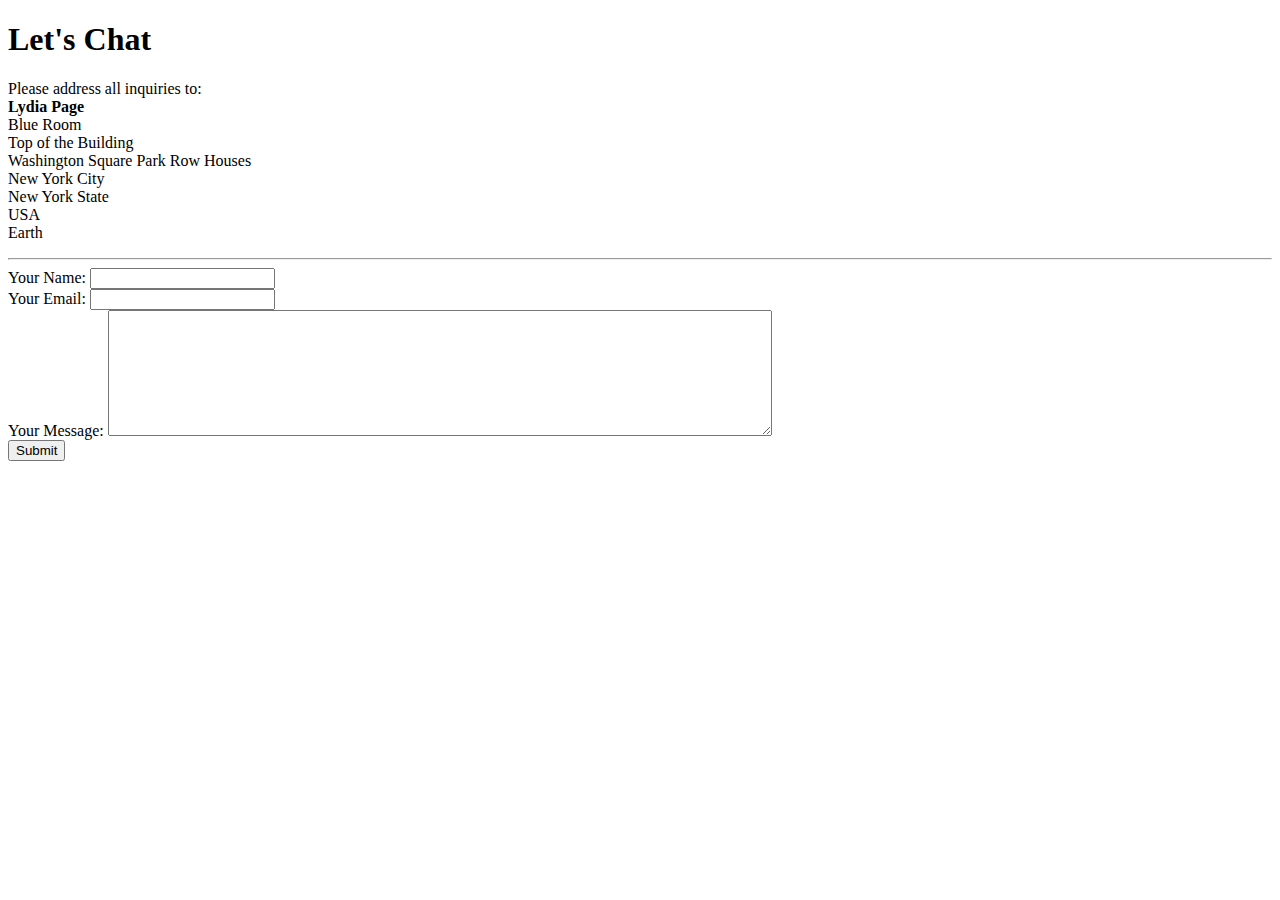
==== contact.html @ e16265e7 "Add initial CV files" ====
<!DOCTYPE html>
<html lang="en" dir="ltr">
  <head>
    <meta charset="utf-8">
    <title>Contact Info</title>
  </head>
  <body>
<h1>Let's Chat</h1>
    <p>
      Please address all inquiries to:
      <br /><strong>Lydia Page</strong>
      <br />Blue Room
      <br />Top of the Building
      <br />Washington Square Park Row Houses
      <br />New York City
      <br />New York State
      <br />USA
      <br />Earth
      </p>
<hr>
<form action="mailto:lydiapage7@gmail.com" method="post" enctype="text/plain">
  <label for="yourName">Your Name:</label>
  <input type="text"> <br>
  <label for="yourEmail">Your Email:</label>
  <input type="email"> <br>
  <label for="yourMessage">Your Message:</label>
  <textarea name="Message" rows="8" cols="80"></textarea> <br>
  <input type="submit">
</form>
  </body>
</html>
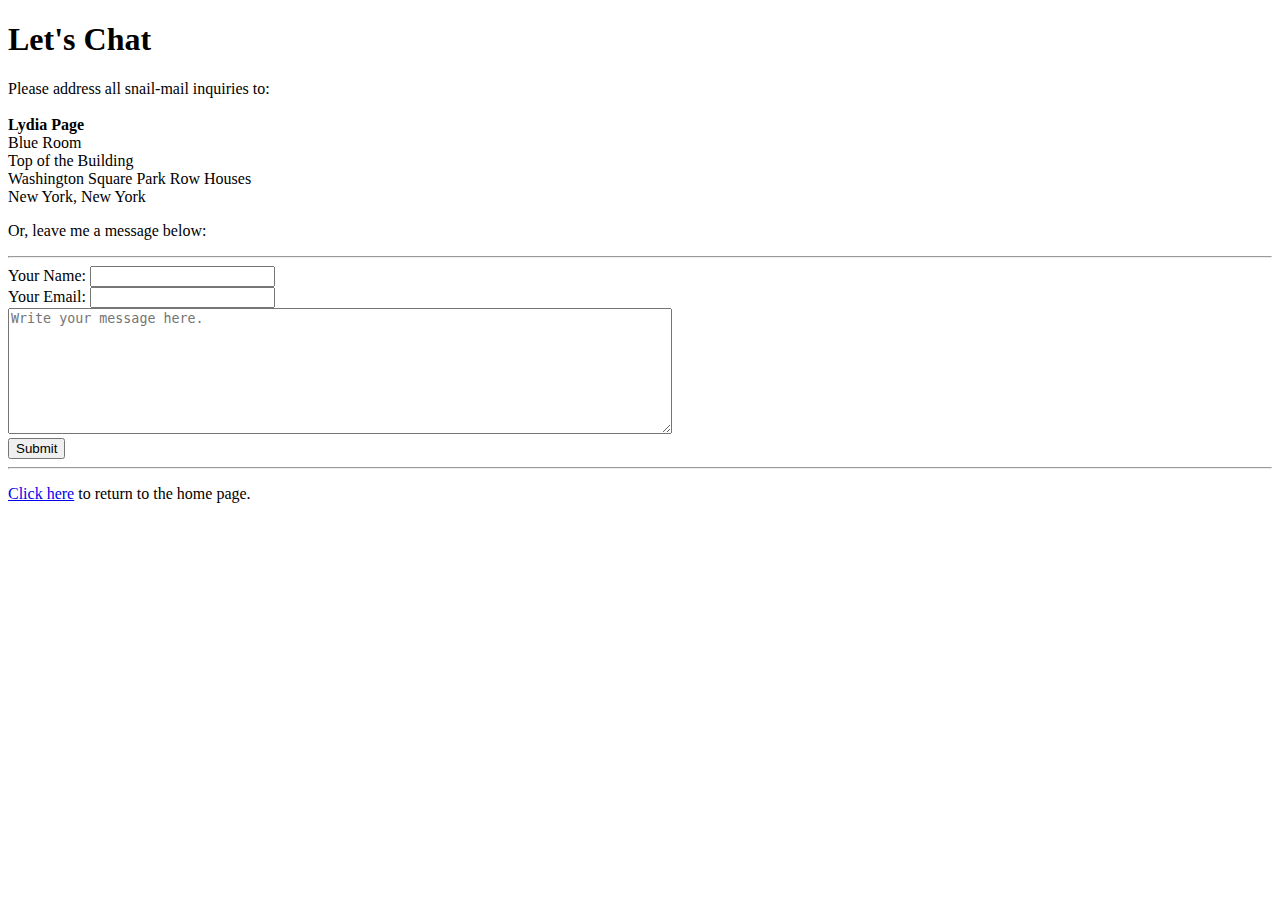
==== commit ecab31cf: "Added additional styling and updated content." ====
--- a/contact.html
+++ b/contact.html
@@ -1,31 +1,34 @@
 <!DOCTYPE html>
 <html lang="en" dir="ltr">
-  <head>
-    <meta charset="utf-8">
-    <title>Contact Info</title>
-  </head>
-  <body>
-<h1>Let's Chat</h1>
-    <p>
-      Please address all inquiries to:
-      <br /><strong>Lydia Page</strong>
-      <br />Blue Room
-      <br />Top of the Building
-      <br />Washington Square Park Row Houses
-      <br />New York City
-      <br />New York State
-      <br />USA
-      <br />Earth
-      </p>
-<hr>
-<form action="mailto:lydiapage7@gmail.com" method="post" enctype="text/plain">
-  <label for="yourName">Your Name:</label>
-  <input type="text"> <br>
-  <label for="yourEmail">Your Email:</label>
-  <input type="email"> <br>
-  <label for="yourMessage">Your Message:</label>
-  <textarea name="Message" rows="8" cols="80"></textarea> <br>
-  <input type="submit">
-</form>
-  </body>
+
+<head>
+  <meta charset="utf-8">
+  <title>Contact Info</title>
+  <link rel="stylesheet" href="css/styles.css">
+</head>
+
+<body>
+  <h1>Let's Chat</h1>
+  <p>
+    Please address all snail-mail inquiries to: <br />
+    <br /><strong>Lydia Page</strong>
+    <br />Blue Room
+    <br />Top of the Building
+    <br />Washington Square Park Row Houses
+    <br />New York, New York
+  </p>
+  <p>Or, leave me a message below:</p>
+  <hr>
+  <form action="mailto:lydiapage7@gmail.com" method="post" enctype="text/plain">
+    <label for="yourName">Your Name:</label>
+    <input type="text"> <br>
+    <label for="yourEmail">Your Email:</label>
+    <input type="email"> <br>
+    <textarea name="Message" rows="8" cols="80" placeholder="Write your message here."></textarea> <br>
+    <input type="submit">
+  </form>
+  <hr>
+  <p><a href="index.html">Click here</a> to return to the home page.</p>
+</body>
+
 </html>
